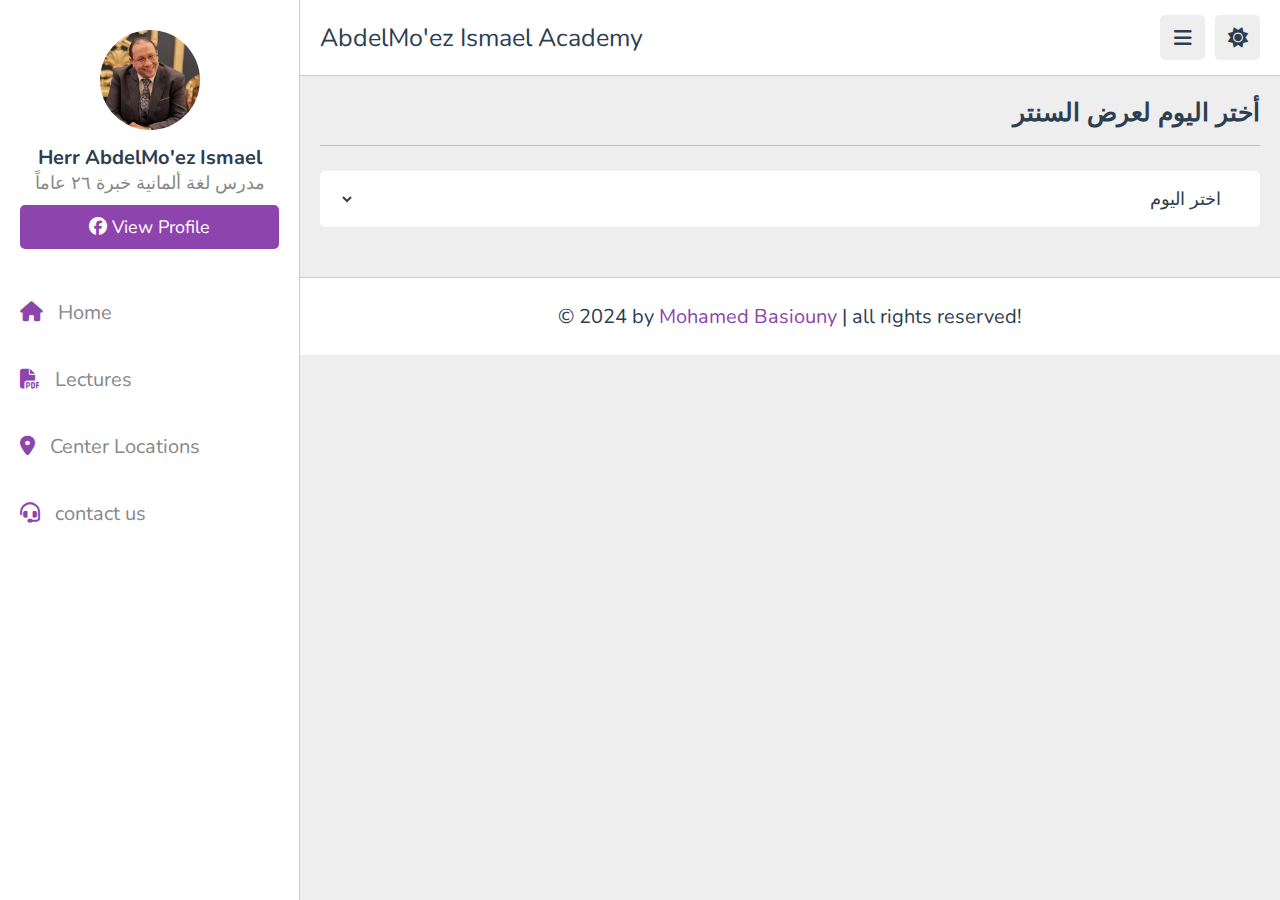
==== lecture.html @ d4c8790d "test" ====
<!DOCTYPE html>
<html lang="en">

<head>
   <meta charset="UTF-8">
   <meta http-equiv="X-UA-Compatible" content="IE=edge">
   <meta name="viewport" content="width=device-width, initial-scale=1.0">
   <title>AbdelMo'ez Ismael Academy</title>
   <link rel="icon" type="image/png" href="images/logo.png">

   <!-- font awesome cdn link  -->
   <link rel="stylesheet" href="https://cdnjs.cloudflare.com/ajax/libs/font-awesome/6.1.2/css/all.min.css">

   <!-- custom css file link  -->
   <link rel="stylesheet" href="css/style.css">

</head>

<body>

   <!-- Start Header -->
   <header class="header">

      <div class="flex">

         <a href="index.html" class="logo">AbdelMo'ez Ismael Academy</a>

         <div class="icons">
            <div id="menu-btn" class="fas fa-bars"></div>
            <div id="toggle-btn" class="fas fa-sun"></div>
         </div>

      </div>

   </header>

   <!-- Start Side-bar -->
   <div class="side-bar">

      <div id="close-btn">
         <i class="fas fa-times"></i>
      </div>

      <div class="profile">
         <img src="images/profile.jpg" class="image" alt="Profile Image">
         <h3 class="name">Herr AbdelMo'ez Ismael</h3>
         <p class="role">مدرس لغة ألمانية خبرة ٢٦ عاماً</p>
         <a href="https://www.facebook.com/profile.php?id=100090429366780" class="btn"><i
               class="fa-brands fa-facebook"></i> view profile</a>
      </div>

      <nav class="navbar">
         <a href="index.html"><i class="fas fa-home"></i><span>Home</span></a>
         <a href="lecture.html"><i class="fas fa-file-pdf"></i><span>Lectures</span></a>
         <a href="location.html"><i class="fas fa-location-dot"></i><span>Center Locations</span></a>
         <a href="contact.html"><i class="fas fa-headset"></i><span>contact us</span></a>
      </nav>

   </div>

   <!-- Start Main -->
   <main>
      <section class="lecture">

         <h1 class="heading">أختر اليوم لعرض السنتر</h1>

         <div class="select-tutor">
            <select id="day-select" class="select-box" title="Select a day">
               <option disabled selected hidden>اختر اليوم</option>
               <option value="saturday">السبت</option>
               <option value="sunday">الأحد</option>
               <option value="monday">الاثنين</option>
               <option value="tuesday">الثلاثاء</option>
               <option value="wednesday">الأربعاء</option>
               <option value="thursday">الخميس</option>
               <option value="friday">الجمعة</option>
            </select>
         </div>

         <div class="centers-container" id="centers-container">
            <!-- Centers will be dynamically populated here -->

         </div>

      </section>

   </main>

   <!-- Start Footer -->
   <footer class="footer">

      &copy; 2024 by <span>Mohamed Basiouny</span> | all rights reserved!

   </footer>

   <!-- custom js file link  -->
   <script src="js/script.js"></script>

</body>

</html>
---- css/style.css ----
@import url('https://fonts.googleapis.com/css2?family=Nunito:ital,wght@0,200..1000;1,200..1000&display=swap');

:root {
   --main-color: #8e44ad;
   --red: #e74c3c;
   --orange: #f39c12;
   --light-color: #888;
   --light-bg: #eee;
   --black: #2c3e50;
   --white: #fff;
   --border: .1rem solid rgba(0, 0, 0, .2);
}

* {
   font-family: 'Nunito', sans-serif;
   margin: 0;
   padding: 0;
   box-sizing: border-box;
   outline: none;
   border: none;
   text-decoration: none;
}

*::selection {
   background-color: var(--main-color);
   color: #fff;
}

html {
   font-size: 62.5%;
   overflow-x: hidden;
}

html::-webkit-scrollbar {
   width: 1rem;
   height: .5rem;
}

html::-webkit-scrollbar-track {
   background-color: transparent;
}

html::-webkit-scrollbar-thumb {
   background-color: var(--main-color);
}

body {
   background-color: var(--light-bg);
   padding-left: 30rem;
}

body.dark {
   --light-color: #aaa;
   --light-bg: #333;
   --black: #fff;
   --white: #222;
   --border: .1rem solid rgba(255, 255, 255, .2);
}

body.active {
   padding-left: 0;
}

section {
   padding: 2rem;
   margin: 0 auto;
   max-width: 1200px;
}

.heading {
   font-size: 2.5rem;
   color: var(--black);
   margin-bottom: 2.5rem;
   border-bottom: var(--border);
   padding-bottom: 1.5rem;
   text-transform: capitalize;
}

.inline-btn,
.inline-option-btn,
.inline-delete-btn,
.btn,
.delete-btn,
.option-btn {
   border-radius: .5rem;
   color: #fff;
   font-size: 1.8rem;
   cursor: pointer;
   text-transform: capitalize;
   padding: 1rem 3rem;
   text-align: center;
   margin-top: 1rem;
}

.btn,
.delete-btn,
.option-btn {
   display: block;
   width: 100%;
}

.inline-btn,
.inline-option-btn,
.inline-delete-btn {
   display: inline-block;
}

.btn,
.inline-btn {
   background-color: var(--main-color);
}

.option-btn,
.inline-option-btn {
   background-color: var(--orange);
}

.delete-btn,
.inline-delete-btn {
   background-color: var(--red);
}

.inline-btn:hover,
.inline-option-btn:hover,
.inline-delete-btn:hover,
.btn:hover,
.delete-btn:hover,
.option-btn:hover {
   background-color: var(--black);
   color: var(--white);
}

.flex-btn {
   display: flex;
   gap: 1rem;
}

/* Header */
.header {
   position: sticky;
   top: 0;
   left: 0;
   right: 0;
   background-color: var(--white);
   z-index: 1000;
   border-bottom: var(--border);
}

.header .flex {
   display: flex;
   align-items: center;
   justify-content: space-between;
   position: relative;
   padding: 1.5rem 2rem;
}

.header .flex .logo {
   font-size: 2.5rem;
   color: var(--black);
}

.header .flex .icons div {
   font-size: 2rem;
   color: var(--black);
   background-color: var(--light-bg);
   border-radius: .5rem;
   height: 4.5rem;
   width: 4.5rem;
   line-height: 4.5rem;
   cursor: pointer;
   text-align: center;
   margin-left: .7rem;
}

.header .flex .icons div:hover {
   background-color: var(--black);
   color: var(--white);
}

/* Side Bar */
.side-bar {
   position: fixed;
   top: 0;
   left: 0;
   width: 30rem;
   background-color: var(--white);
   height: 100vh;
   border-right: var(--border);
   z-index: 1200;
}

.side-bar #close-btn {
   text-align: right;
   padding: 2rem;
   display: none;
}

.side-bar #close-btn i {
   text-align: right;
   font-size: 2.5rem;
   background: var(--red);
   border-radius: .5rem;
   color: var(--white);
   cursor: pointer;
   height: 4.5rem;
   width: 4.5rem;
   line-height: 4.5rem;
   text-align: center;
}

.side-bar #close-btn i:hover {
   background-color: var(--black);
}

.side-bar .profile {
   padding: 3rem 2rem;
   text-align: center;
}

.side-bar .profile .image {
   height: 10rem;
   width: 10rem;
   border-radius: 50%;
   object-fit: contain;
   margin-bottom: 1rem;
}

.side-bar .profile .name {
   font-size: 2rem;
   color: var(--black);
   overflow: hidden;
   text-overflow: ellipsis;
   white-space: nowrap;
}

.side-bar .profile .role {
   font-size: 1.8rem;
   color: var(--light-color);
}

.side-bar .navbar a {
   display: block;
   padding: 2rem;
   font-size: 2rem;
}

.side-bar .navbar a i {
   margin-right: 1.5rem;
   color: var(--main-color);
   transition: .2s linear;
}

.side-bar .navbar a span {
   color: var(--light-color);
}

.side-bar .navbar a:hover {
   background-color: var(--light-bg);
}

.side-bar .navbar a:hover i {
   margin-right: 2.5rem;
}

.side-bar.active {
   left: -30rem;
}

/* Home */
.home-grid .day-container {
   grid-template-columns: repeat(auto-fit, minmax(30rem, 1fr));
   gap: 1.5rem;
   justify-content: center;
   display: flex;
   flex-wrap: wrap;
}

.home-grid .day-container .day {
   background-color: var(--white);
   border-radius: .5rem;
   padding: 2rem;
}

.home-grid .day-container .day .title {
   font-size: 2rem;
   color: var(--black);
   text-transform: capitalize;
   cursor: pointer;
}

.home-grid .day-container .day .flex {
   display: none;
   flex-wrap: wrap;
   gap: 1.5rem;
   margin-top: 2rem;
}

.home-grid .day-container .day .flex.active {
   display: flex;
}

.home-grid .day-container .day a {
   background-color: #ee9507;
   color: #FFFFFF;
   border-radius: .5rem;
   padding: 1rem 1.5rem;
   font-size: 1.5rem;
}

.home-grid .day-container .flex a:hover {
   background-color: #f38100;
}

.home-grid .row {
   display: flex;
   align-items: center;
   flex-wrap: wrap;
   gap: 1.5rem;
   margin-top: 2.5rem;
   border-top: var(--border);
   padding-top: 1.5rem;
}

.home-grid .row .image {
   flex: 1 1 40rem;
}

.home-grid .row .image img {
   width: 100%;
   height: 50rem;
}

.home-grid .quick-links {
   display: grid;
   grid-template-columns: repeat(auto-fit, minmax(27rem, 1fr));
   gap: 1.5rem;
   justify-content: center;
   align-items: flex-start;
   margin-top: 3rem;
}

.home-grid .quick-links .link {
   border-radius: .5rem;
   background-color: var(--white);
   padding: 2rem;
   display: flex;
   align-items: center;
   gap: 2.5rem;
}

.home-grid .quick-links .link i {
   font-size: 4rem;
   color: var(--main-color);
}

.home-grid .quick-links .link h3 {
   font-size: 2.5rem;
   color: var(--black);
   margin-bottom: .3rem;
}

/* Lecture */
.lecture {
   direction: rtl;
}

.lecture .select-tutor {
   margin-bottom: 2rem;
   border-radius: 0.5rem;
   background-color: var(--white);
   display: flex;
   align-items: center;
   gap: 1.5rem;
   padding: 1.5rem 2rem;
}

.lecture .select-tutor .select-box {
   padding: 0 1.5rem;
   width: 100%;
   background: none;
   font-size: 1.8rem;
   color: var(--black);
}

.lecture .select-tutor option {
   font-size: 2rem;
   cursor: pointer;
   background: var(--white);
   color: var(--black);
}

.lecture .select-tutor option:hover {
   background-color: #007bff;
   color: #fff;
}

.lecture .centers-container {
   display: grid;
   gap: 2rem;
}

.lecture .center-link {
   text-align: center;
   font-size: 1.8rem;
   font-weight: 700;
   padding: 1.5rem 2rem;
   color: #FFFFFF;
   border-radius: .5rem;
   background-color: #ee9507;
   transition: background-color 0.3s ease;
}

.lecture .center-link:hover {
   background-color: #f38100;
}

/* Courses */
.courses .heading span {
   color: var(--light-color);
   font-size: 1.8rem;
}

.courses .select-container {
   margin-bottom: 2rem;
   border-radius: 0.5rem;
   background-color: var(--white);
   padding: 1.5rem 2rem;
   display: flex;
   align-items: center;
   gap: 1.5rem;
}

.courses .lecture-box {
   padding: .8rem 1.5rem;
   border-radius: .5rem;
   border: var(--border);
   width: 100%;
   background: none;
   font-size: 1.8rem;
   color: var(--black);
}

.courses .lecture-box option {
   font-size: 2rem;
   color: var(--black);
   background-color: var(--white);
}

.courses .lecture-box option:hover {
   background-color: #007bff;
   color: #fff;
}

.courses .lecteure-button {
   background-color: #ee9507;
   color: #fff;
   padding: .8rem 1.5rem;
   border-radius: .5rem;
   cursor: pointer;
   font-size: 1.8rem;
   transition: background-color 0.3s ease;
}

.courses .lecteure-button:hover {
   background-color: #f38100;
}

.courses .box-container {
   display: grid;
   grid-template-columns: repeat(auto-fit, minmax(30rem, 1fr));
   gap: 1.5rem;
   justify-content: center;
   align-items: flex-start;
}

.courses .box-container .box {
   border-radius: .5rem;
   background-color: var(--white);
   padding: 2rem;
}

.courses .box-container .box .tutor {
   display: flex;
   align-items: center;
   gap: 1.5rem;
   margin-bottom: 2.5rem;
}

.courses .box-container .box .tutor img {
   height: 5rem;
   width: 5rem;
   border-radius: 50%;
   object-fit: cover;
}

.courses .box-container .box .tutor .info h3 {
   font-size: 1.8rem;
   color: var(--black);
   margin-bottom: .2rem;
}

.courses .box-container .box .tutor .info span {
   font-size: 1.3rem;
   color: var(--light-color);
}

.courses .box-container .box .thumb {
   position: relative;
}

.courses .box-container .box .thumb img {
   width: 100%;
   height: 30rem;
   object-fit: cover;
   border-radius: .5rem;
}

.courses .box-container .box .thumb span {
   position: absolute;
   top: 1rem;
   left: 1rem;
   border-radius: .5rem;
   padding: .5rem 1.5rem;
   background-color: rgba(0, 0, 0, .3);
   color: #fff;
   font-size: 1.5rem;
}

.courses .box-container .box .title {
   font-size: 2rem;
   color: var(--black);
   padding-bottom: .5rem;
   padding-top: 1rem;
}

/* Location */
.location {
   background-image: url(../images/locations.jpg);
   background-position: center;
   background-attachment: fixed;
   text-align: center;
   background-size: cover;
   background-repeat: no-repeat;
}

.location h1 {
   font-size: 3rem;
   color: var(--white);
   margin-top: 2rem;
   margin-bottom: 0;
   border-color: var(--white);
}

.location .box-container {
   display: grid;
   gap: 1.5rem;
}

.location .box-container .table {
   border-radius: .5rem;
   padding: 2rem;
}

.location .box-container .table .title {
   font-size: 2rem;
   color: var(--black);
   margin-bottom: 2rem;
   background-color: var(--white);
   border-radius: 0.5rem;
   padding: 1.5rem 2rem;
}

.location .box-container .table .flex {
   display: flex;
   flex-direction: column;
   gap: 1.5rem;
   margin-top: 2rem;
}

.location .box-container .flex a {
   color: blue;
}

.location .box-container .flex a:hover {
   color: darkblue;
   font-weight: 900;
}

.location .box-container .flex th,
.location .box-container .flex td {
   padding: .8rem;
   font-size: 1.8rem;
   color: #000000;
   font-weight: 600;
}

.location .box-container .flex table {
   background-color: rgba(255, 255, 255, 0.5);
}

.location .box-container .flex table tr:nth-child(even) {
   background-color: rgba(128, 128, 128, 0.2);
}

.location .box-container .flex table th {
   background-color: var(--white);
   color: var(--black);
}

/* Contact */
.contact .row {
   display: flex;
   align-items: center;
   flex-wrap: wrap;
   gap: 1.5rem;
}

.contact .row .image {
   flex: 1 1 50rem;
}

.contact .row .image img {
   width: 100%;
}

.contact .row form {
   flex: 1 1 30rem;
   background-color: var(--white);
   padding: 2rem;
   text-align: center;
}

.contact .row form h3 {
   margin-bottom: 1rem;
   text-transform: capitalize;
   color: var(--black);
   font-size: 2.5rem;
}

.contact .row form .box {
   width: 100%;
   border-radius: .5rem;
   background-color: var(--light-bg);
   margin: 1rem 0;
   padding: 1.4rem;
   font-size: 1.8rem;
   color: var(--black);
}

.contact .row form textarea {
   height: 20rem;
   resize: none;
}

.contact .box-container {
   display: grid;
   grid-template-columns: repeat(auto-fit, minmax(30rem, 1fr));
   gap: 1.5rem;
   justify-content: center;
   align-items: flex-start;
   margin-top: 3rem;
}

.contact .box-container .contact-box {
   text-align: center;
   background-color: var(--white);
   border-radius: .5rem;
   padding: 3rem;
}

.contact .box-container .contact-box i {
   font-size: 3rem;
   color: var(--main-color);
   margin-bottom: 1rem;
}

.contact .box-container .contact-box h3 {
   font-size: 2rem;
   color: var(--black);
   margin: 1rem 0;
}

.contact .box-container .contact-box a {
   display: block;
   padding-top: .5rem;
   font-size: 1.8rem;
   color: var(--light-color);
}

.contact .box-container .contact-box a:hover {
   text-decoration: underline;
   color: var(--black);
}

/* Footer */
.footer {
   background-color: var(--white);
   border-top: var(--border);
   position: sticky;
   bottom: 0;
   left: 0;
   right: 0;
   text-align: center;
   font-size: 2rem;
   padding: 2.5rem 2rem;
   color: var(--black);
   margin-top: 1rem;
   z-index: 1000;
}

.footer span {
   color: var(--main-color);
}



@media (max-width:1200px) {

   body {
      padding-left: 0;
   }

   .side-bar {
      left: -30rem;
      transition: .2s linear;
   }

   .side-bar #close-btn {
      display: block;
   }

   .side-bar.active {
      left: 0;
      box-shadow: 0 0 0 100vw rgba(0, 0, 0, .8);
      border-right: 0;
   }

}

@media (max-width:991px) {

   html {
      font-size: 55%;
   }

}

@media (max-width:450px) {

   html {
      font-size: 50%;
   }

   .flex-btn {
      gap: 0;
      flex-flow: column;
   }

   .home-grid .box-container {
      grid-template-columns: 1fr;
   }

}


@media screen and (max-width: 420px) {

   html {
      font-size: 48%;
   }

}

@media screen and (max-width: 400px) {

   html {
      font-size: 46%;
   }

}

@media screen and (max-width: 380px) {

   html {
      font-size: 45%;
   }

}

@media screen and (max-width: 360px) {

   html {
      font-size: 42%;
   }

}

@media screen and (max-width: 340px) {

   html {
      font-size: 40%;
   }

}

@media screen and (max-width: 320px) {

   html {
      font-size: 35%;
   }

}

@media screen and (max-width: 280px) {

   html {
      font-size: 34%;
   }

}

/* Additional */
.arabic {
   direction: rtl;
}

.lec-container-edition {
   display: flex;
   align-items: center;
   flex-wrap: wrap; 
   justify-content: center;
   gap: 2rem;
}
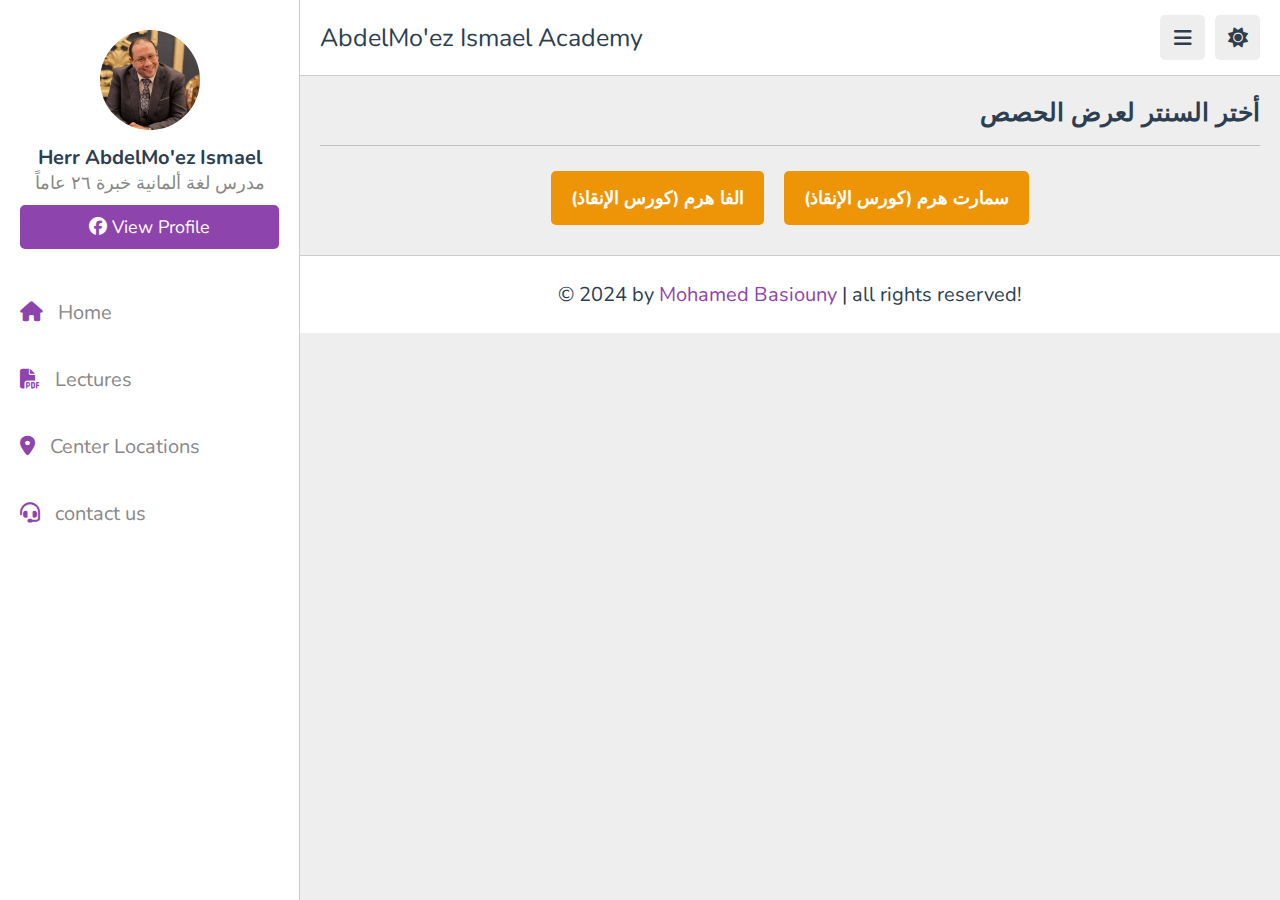
==== commit 71252e0c: "finish testing" ====
--- a/lecture.html
+++ b/lecture.html
@@ -60,29 +60,20 @@
 
    <!-- Start Main -->
    <main>
+      
       <section class="lecture">
 
-         <h1 class="heading">أختر اليوم لعرض السنتر</h1>
+         <h1 class="heading">أختر السنتر لعرض الحصص</h1>
 
-         <div class="select-tutor">
-            <select id="day-select" class="select-box" title="Select a day">
-               <option disabled selected hidden>اختر اليوم</option>
-               <option value="saturday">السبت</option>
-               <option value="sunday">الأحد</option>
-               <option value="monday">الاثنين</option>
-               <option value="tuesday">الثلاثاء</option>
-               <option value="wednesday">الأربعاء</option>
-               <option value="thursday">الخميس</option>
-               <option value="friday">الجمعة</option>
-            </select>
-         </div>
-
-         <div class="centers-container" id="centers-container">
-            <!-- Centers will be dynamically populated here -->
-
+         <div class="lec-container-edition" id="centers-container">
+            
+            <a href="centers/سمارت هرم (كورس الإنقاذ)/index.html" class="center-link">سمارت هرم (كورس الإنقاذ)</a>
+            <a href="centers/الفا هرم (كورس الإنقاذ)/index.html" class="center-link">الفا هرم (كورس الإنقاذ)</a>
+            
          </div>
 
       </section>
+
 
    </main>
 
